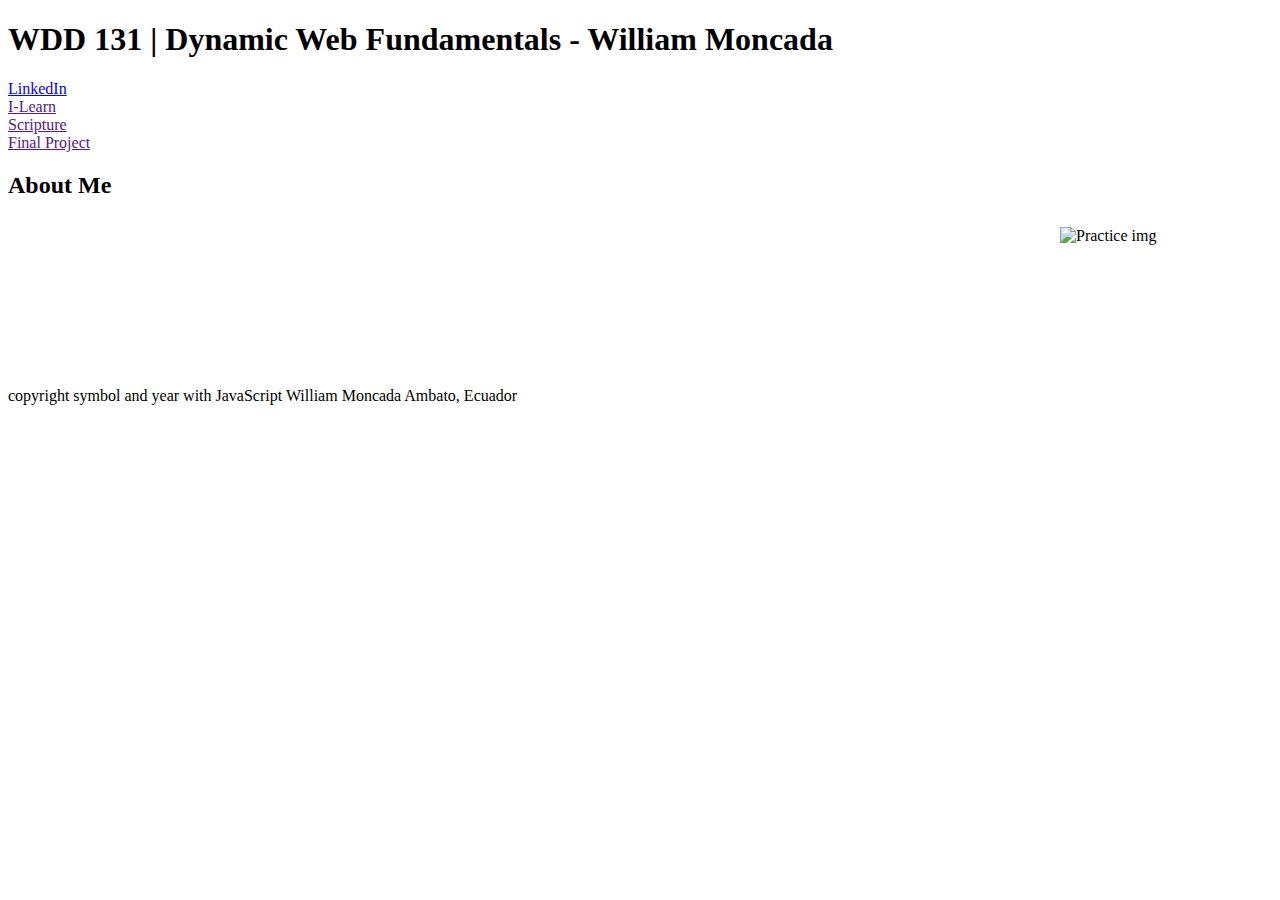
==== index.html @ 045b0858 "Chile" ====
<!DOCTYPE html>
<html lang="en">
<head>
    <meta charset="UTF-8">
    <meta name="viewport" content="width=device-width, initial-scale=1.0">
    <meta name="Author" content="William Moncada">
    <meta name="description" content="WDD 131 - Dynamic Web Fundamentals, William Andre Moncada Perez,Home Page, student, homework, final project">
    <title>WDD 131 - Dynamic Web Fundamentals - William Moncada</title>
    <link rel="stylesheet" href="styles/base.css">
    <script defer src="scripts/getdates.js"></script>
    
</head>
<body>
    <header>
        <h1>WDD 131 | Dynamic Web Fundamentals - William Moncada</h1>
        <nav>
            <a href="#">LinkedIn</a>
        </nav>
        <nav>
            <a href="">I-Learn</a>
        </nav>
        <nav>
            <a href="">Scripture</a>
        </nav>
        <nav>
            <a href="">Final Project</a>
        </nav>
    </header>
    <main>
        <section class="card">
            <h2>About Me</h2>
            <div class="me">
                <img class="profile" src="images/wallhaven-3lywyy.webp" alt="Practice img" width="180" height="136">
                <p></p>
            </div>
            <div class="country"></div>
        </section>
    </main>
    <footer>
        <p>copyright symbol and year with JavaScript
            <span id="currentyear"></span>
            William Moncada
            Ambato, Ecuador
        </p>
        <p2 id="lastModified"></p2>
    </footer>
    
</body>
</html>
---- styles/base.css ----
nav {
    display: flex;
}
nav:hover {

}
main {
    max-width: ;
    align-content: center;
}
.card {
    display: grid;
}
.me img {
    float: right;
}

.profile {
    height: auto;
    margin-right: 2rem;

}
img {
    margin: .5rem;
}
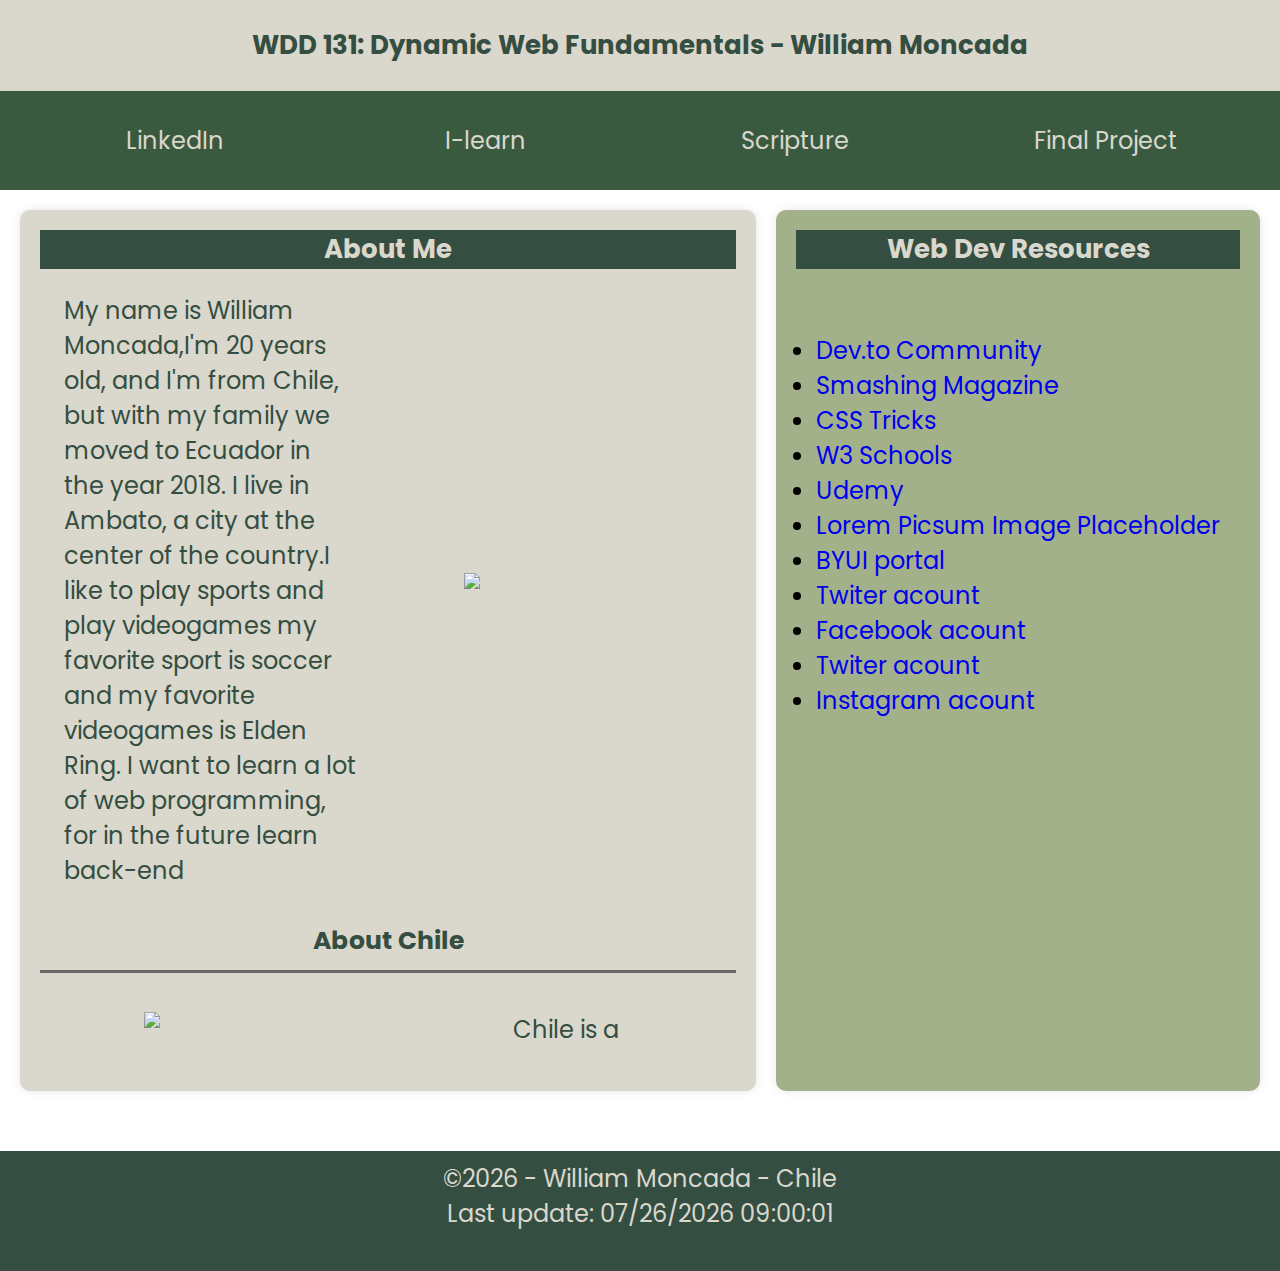
==== commit 11f58a1a: "final-project phase 1" ====
--- a/index.html
+++ b/index.html
@@ -1,49 +1,121 @@
 <!DOCTYPE html>
 <html lang="en">
-<head>
-    <meta charset="UTF-8">
-    <meta name="viewport" content="width=device-width, initial-scale=1.0">
-    <meta name="Author" content="William Moncada">
-    <meta name="description" content="WDD 131 - Dynamic Web Fundamentals, William Andre Moncada Perez,Home Page, student, homework, final project">
-    <title>WDD 131 - Dynamic Web Fundamentals - William Moncada</title>
-    <link rel="stylesheet" href="styles/base.css">
-    <script defer src="scripts/getdates.js"></script>
-    
-</head>
-<body>
-    <header>
-        <h1>WDD 131 | Dynamic Web Fundamentals - William Moncada</h1>
-        <nav>
-            <a href="#">LinkedIn</a>
-        </nav>
-        <nav>
-            <a href="">I-Learn</a>
-        </nav>
-        <nav>
-            <a href="">Scripture</a>
-        </nav>
-        <nav>
-            <a href="">Final Project</a>
-        </nav>
-    </header>
-    <main>
-        <section class="card">
-            <h2>About Me</h2>
-            <div class="me">
-                <img class="profile" src="images/wallhaven-3lywyy.webp" alt="Practice img" width="180" height="136">
-                <p></p>
-            </div>
-            <div class="country"></div>
-        </section>
-    </main>
-    <footer>
-        <p>copyright symbol and year with JavaScript
-            <span id="currentyear"></span>
-            William Moncada
-            Ambato, Ecuador
-        </p>
-        <p2 id="lastModified"></p2>
-    </footer>
-    
-</body>
+    <head>
+        <meta charset="UTF-8">
+        <meta name="viewport" content="width=device-width, initial-scale=1.0" />
+        <title>WDD 131 -Dynamic Web Fundamentals - William Moncada</title>
+        <meta
+            name="description"
+            content="WDD 131 - Dynamic Web Fundamentals, William Moncada, "
+        />
+        <meta name="author" content="William Moncada" />
+        <link rel="stylesheet" href="styles/base.css" />
+        <script src="scripts/getdates.js" defer></script>
+    </head>
+    <body>
+        <header>
+            <h1> WDD 131: Dynamic Web Fundamentals - William Moncada </h1>
+            <nav>
+                <a href="https://www.linkedin.com/in/william-m-629376323/" title="LinkedIn"
+                    >LinkedIn</a>
+                <a href="https://byui.instructure.com/" title="I-learn"
+                    >I-learn</a>
+                <a
+                    href="https://www.churchofjesuschrist.org/study/scriptures/nt/john/3?lang=eng&id=p16#p16"
+                    title="Scripture"
+                    >Scripture</a>
+                <a href="./Final-project/valorant.html" title="Final Project"
+                    >Final Project</a>
+            </nav>
+        </header>
+        <main>
+            <section class="card-01">
+                <h2>About Me</h2>
+                <div class="story">
+                    <p>
+                        My name is William Moncada,I'm 20 years old, and I'm from Chile, 
+                        but with my family we moved to Ecuador in the year 2018. I live
+                        in Ambato, a city at the center of the country.I like to play sports
+                        and play videogames my favorite sport is soccer and my favorite
+                        videogames is Elden Ring. I want to learn a lot of web programming, for
+                        in the future learn back-end  
+                    </p>
+                    <img src="images/demetrio_photo.png" alt="Photo of myself" />
+                </div>
+                <div class="chile">
+                    <h2>About Chile</h2>
+                    <img
+                        src="images/"
+                        alt="Chile Flag"
+                    />
+                    <p>
+                        Chile is a
+                    </p>
+                </div>
+            </section>
+            <section class="card-02">
+                <h2>Web Dev Resources</h2>
+                <div>
+                    <ul>
+                        <li><a href="https://dev.to/">Dev.to Community</a></li>
+                        <li
+                            ><a href="https://www.smashingmagazine.com/"
+                                >Smashing Magazine</a
+                            ></li
+                        >
+                        <li
+                            ><a href="https://css-tricks.com/"
+                                >CSS Tricks</a
+                            ></li
+                        >
+                        <li
+                            ><a href="https://www.w3schools.com/css/"
+                                >W3 Schools</a
+                            ></li
+                        >
+                        <li><a href="https://www.udemy.com/">Udemy</a></li>
+                        <li
+                            ><a href="https://picsum.photos/"
+                                >Lorem Picsum Image Placeholder</a
+                            ></li
+                        >
+                        <li
+                            ><a href="https://degreeportal.byupathway.org/"
+                                >BYUI portal</a
+                            ></li
+                        >
+                        <li
+                            ><a href="https://x.com/demetrio_aris"
+                                >Twiter acount</a
+                            ></li
+                        >
+
+                        <li
+                            ><a
+                                href="https://www.facebook.com/profile.php?id=100072706959781"
+                                >Facebook acount</a
+                            ></li
+                        >
+                        <li
+                            ><a href="https://x.com/demetrio_aris"
+                                >Twiter acount</a
+                            ></li
+                        >
+                        <li
+                            ><a href="https://www.instagram.com/demetrioaris/"
+                                >Instagram acount</a
+                            ></li
+                        >
+                        
+                    </ul>
+                </div>
+            </section>
+        </main>
+        <footer>
+            <p>
+                &copy;<span id="currentyear">year </span> - William Moncada - Chile
+            </p>
+            <p id="lastModified">Lorem ipsum dolor, sit amet consectetur </p>
+        </footer>
+    </body>
 </html>--- a/styles/base.css
+++ b/styles/base.css
@@ -1,30 +1,254 @@
-
-
-
-
+@import url('https://fonts.googleapis.com/css2?family=Poppins:wght@100;200;300;400;500;600;700;800;900&display=swap');
+:root {
+    
+    --primary-color: #344E41;
+    --secondary-color: #3A5A40;
+    --accent1-color: #588157;
+    --accent2-color: #A3B18A;
+    --accent3-color: #DAD7CD;
+
+
+    --heading-font: 'Poppins', sans-serif;
+    --paragraph-font: 'Poppins', sans-serif;
+
+   
+    --headline-color-on-white: var(--primary-color); 
+    --headline-color-on-color: var(--accent3-color); 
+    --paragraph-color-on-white: var(--primary-color); 
+    --paragraph-color-on-color: var(--accent3-color); 
+    --paragraph-background-color: var(--secondary-color);
+    --nav-link-color: var(--accent3-color);
+    --nav-background-color: var(--secondary-color);
+    --nav-hover-link-color: var(--accent2-color);
+    --nav-hover-background-color: var(--primary-color);
+}
+
+
+
+body {
+    background-color: white;
+    font-size: 24px;
+    margin: 0;
+    padding: 0;
+    font-family: var(--paragraph-font);
+}
+
+h1, h2 {
+    font-family: var(--heading-font);
+    margin: 0;
+    padding: 0 ;
+}
+
+p {
+    font-family: var(--paragraph-font);
+    padding: 1em;
+    
+}
+
+
+header {
+    display: grid;
+    grid-template-columns: auto; 
+    grid-template-rows: auto ; 
+}
+
+header h1 {
+    grid-column: 1;
+    grid-row: 1;
+}
+
+header h1 {
+    background-color: var(--accent3-color);
+    color: var(--headline-color-on-white);
+    padding: 1em;
+    text-align: center;
+    font-size: 26px;
+}
 
 nav {
-    display: flex;
-}
-nav:hover {
-
-}
+    max-width: 100%;
+    grid-column: 1;
+    grid-row: 2;
+    background-color: var(--nav-background-color);
+	padding: 20px;
+}
+
+nav {
+    list-style: none;
+	display: flex;
+	align-items: center;
+}
+
+
+nav a {
+    display: block;
+    font-family: var(--heading-font);
+	color: var(--nav-link-color);
+	padding: 0.75rem;
+	text-decoration: none;
+	text-align: center;
+
+}
+
+nav a {
+	flex: 1 1 100%;
+}
+
+nav a:hover {
+	font-weight: 500;
+	text-decoration: underline;
+    background-color: var(--nav-hover-background-color);
+    color: var(--nav-hover-link-color);
+    transform: scale(1.1);
+}
+
+
 main {
-    max-width: ;
-    align-content: center;
-}
-.card {
-    display: grid;
-}
-.me img {
-    float: right;
-}
-
-.profile {
-    height: auto;
-    margin-right: 2rem;
-
-}
-img {
-    margin: .5rem;
-}+    display: grid;
+    grid-template-columns: auto auto;
+    grid-template-rows: auto 1fr auto;
+    gap: 20px;
+    margin: 20px;
+}
+
+.card-01 {
+    display: grid;
+    grid-template-columns: auto;
+    grid-template-rows: 1fr auto auto;
+}
+
+.card-01 {
+    grid-column: 1;
+    grid-row: 1;
+    padding: 20px;
+    background-color: var(--accent3-color);
+    color: var(--headline-color-on-color);
+    text-align: center;
+}
+
+.card-01 h2 {
+    grid-row: 1;
+    font-size: 26px;
+    color: var(--heading-font);
+    background-color: var(--headline-color-on-white);
+
+}
+
+.story {
+    grid-row: 2;
+    display: grid;
+    grid-template-columns: 1fr 1fr;
+    gap: 15px;
+}
+
+.story p {
+grid-column:  1;
+color: var(--paragraph-color-on-white);
+margin: auto;
+text-align: left;
+}
+.story img {
+    grid-column: 2;
+    margin: auto;
+}
+
+.chile {
+    grid-row: 3;
+    display: grid;
+    grid-template-columns: 1fr 1fr;
+    grid-template-rows: auto auto;
+    gap: 15px;
+}
+
+.chile h2{
+    font-size: 25px;
+    grid-column: 1 / 3;
+    grid-row: 1;
+    color: var(--headline-color-on-white);
+    background-color: var(--accent3-color);
+    margin: 0;
+    padding: 10px ;
+    text-align: center;
+    border-bottom: rgb(106, 104, 104) 3px solid ;
+}
+.chile img {
+    grid-column: 1;
+    grid-row: 2;
+    margin: auto;
+
+}
+
+.chile p {
+    grid-column: 2;
+    grid-row: 2;
+    color: var(--paragraph-color-on-white);
+    margin: auto;
+    text-align: left;
+}
+.card-02 {
+    display: grid;
+    grid-template-columns: auto;
+    grid-template-rows: auto 1fr;
+    gap: 20px;
+    grid-column: 2;
+    grid-row: 1;
+    padding: 20px;
+    background-color: var(--accent2-color);
+    color: var(--headline-color-on-color);
+    text-align: center;
+}
+
+.card-02 h2 {
+    grid-row: 1;
+    font-size: 26px;
+    color: var(--heading-font);
+    background-color: var(--headline-color-on-white);
+}
+
+.card-02 p {
+    color: var(--paragraph-color-on-color);
+}
+
+.card-02 div {
+    grid-row: 2;
+    margin: 20px;
+}
+
+.card-02 ul {
+    color: black;
+    padding: 0;
+    text-align: left;
+}
+
+.card-01, .card-02 {
+    border-radius: 10px;
+    box-shadow: 0 0 10px rgba(0, 0, 0, 0.1);
+}
+
+/*Footer */
+
+footer {
+    grid-column: 1 / 3;
+    grid-row: 3;  
+    background-color: var(--primary-color);
+    color: var(--headline-color-on-color);
+    text-align: center;
+    height: 100px;
+    padding: 10px 0;
+}
+
+footer p {
+    margin: 0;
+    padding: 0;
+}
+
+a {
+    text-decoration: none;
+}
+
+
+
+
+
+
+
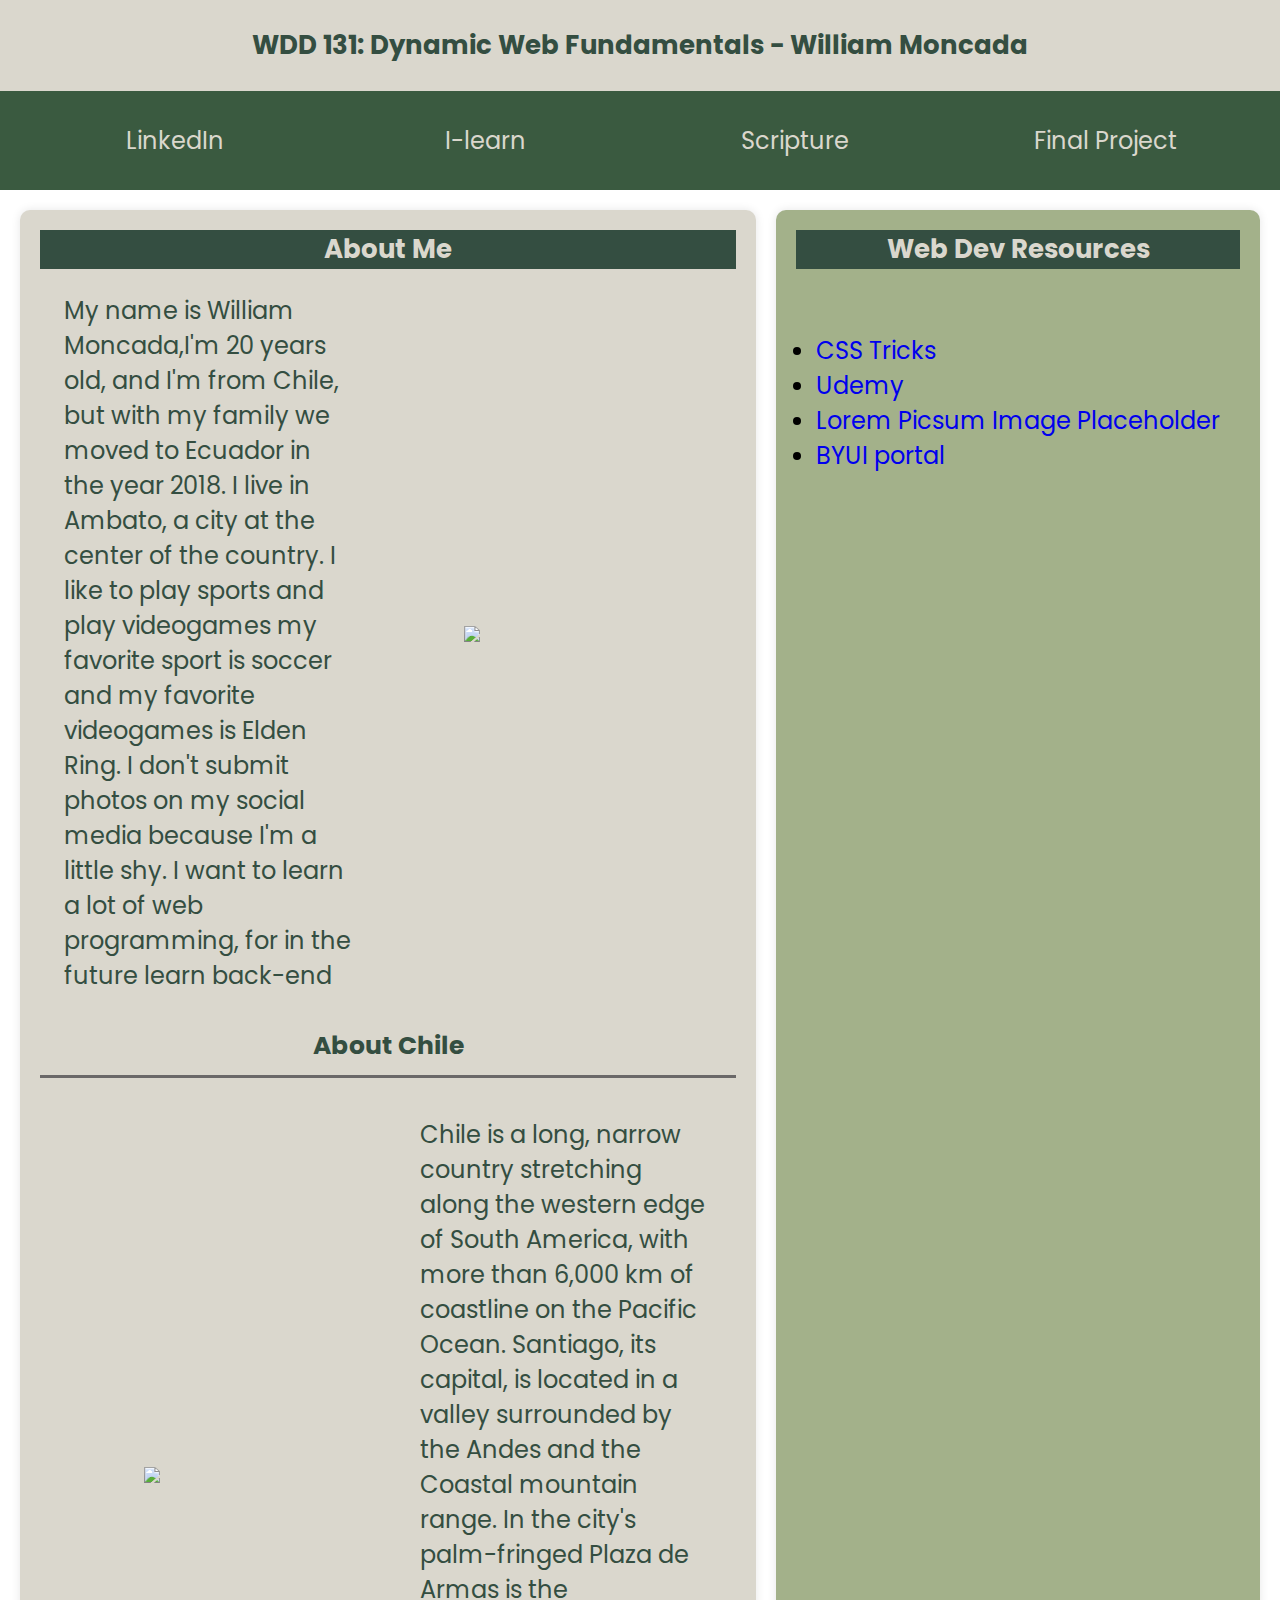
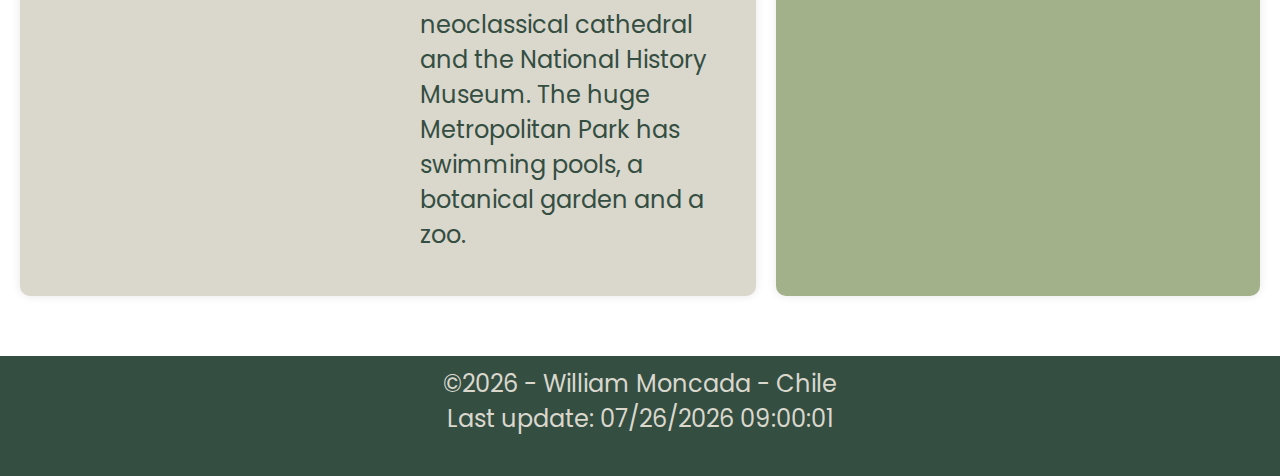
==== commit 0bf0a6db: "final-project" ====
--- a/index.html
+++ b/index.html
@@ -35,21 +35,27 @@
                     <p>
                         My name is William Moncada,I'm 20 years old, and I'm from Chile, 
                         but with my family we moved to Ecuador in the year 2018. I live
-                        in Ambato, a city at the center of the country.I like to play sports
+                        in Ambato, a city at the center of the country. I like to play sports
                         and play videogames my favorite sport is soccer and my favorite
-                        videogames is Elden Ring. I want to learn a lot of web programming, for
+                        videogames is Elden Ring. I don't submit photos on my social media because
+                        I'm a little shy. I want to learn a lot of web programming, for
                         in the future learn back-end  
                     </p>
-                    <img src="images/demetrio_photo.png" alt="Photo of myself" />
+                    <img src="https://media.licdn.com/dms/image/v2/D5603AQHX5N6tqCv97Q/profile-displayphoto-shrink_800_800/profile-displayphoto-shrink_800_800/0/1723744365699?e=1745452800&v=beta&t=BR0JgEP0XImZgxhpuFqyB34g4qUzsJNbwfd4ED0rJyw" alt="Photo of myself" />
                 </div>
                 <div class="chile">
                     <h2>About Chile</h2>
                     <img
-                        src="images/"
+                        src="https://upload.wikimedia.org/wikipedia/commons/thumb/7/78/Flag_of_Chile.svg/255px-Flag_of_Chile.svg.png"
                         alt="Chile Flag"
                     />
                     <p>
-                        Chile is a
+                        Chile is a long, narrow country stretching along the western edge of 
+                        South America, with more than 6,000 km of coastline on the Pacific Ocean. 
+                        Santiago, its capital, is located in a valley surrounded by the Andes 
+                        and the Coastal mountain range. In the city's palm-fringed Plaza de Armas 
+                        is the neoclassical cathedral and the National History Museum. The huge 
+                        Metropolitan Park has swimming pools, a botanical garden and a zoo.
                     </p>
                 </div>
             </section>
@@ -57,22 +63,13 @@
                 <h2>Web Dev Resources</h2>
                 <div>
                     <ul>
-                        <li><a href="https://dev.to/">Dev.to Community</a></li>
-                        <li
-                            ><a href="https://www.smashingmagazine.com/"
-                                >Smashing Magazine</a
-                            ></li
-                        >
+                        
                         <li
                             ><a href="https://css-tricks.com/"
                                 >CSS Tricks</a
                             ></li
                         >
-                        <li
-                            ><a href="https://www.w3schools.com/css/"
-                                >W3 Schools</a
-                            ></li
-                        >
+                        
                         <li><a href="https://www.udemy.com/">Udemy</a></li>
                         <li
                             ><a href="https://picsum.photos/"
@@ -84,28 +81,8 @@
                                 >BYUI portal</a
                             ></li
                         >
-                        <li
-                            ><a href="https://x.com/demetrio_aris"
-                                >Twiter acount</a
-                            ></li
-                        >
-
-                        <li
-                            ><a
-                                href="https://www.facebook.com/profile.php?id=100072706959781"
-                                >Facebook acount</a
-                            ></li
-                        >
-                        <li
-                            ><a href="https://x.com/demetrio_aris"
-                                >Twiter acount</a
-                            ></li
-                        >
-                        <li
-                            ><a href="https://www.instagram.com/demetrioaris/"
-                                >Instagram acount</a
-                            ></li
-                        >
+                        
+                        
                         
                     </ul>
                 </div>
